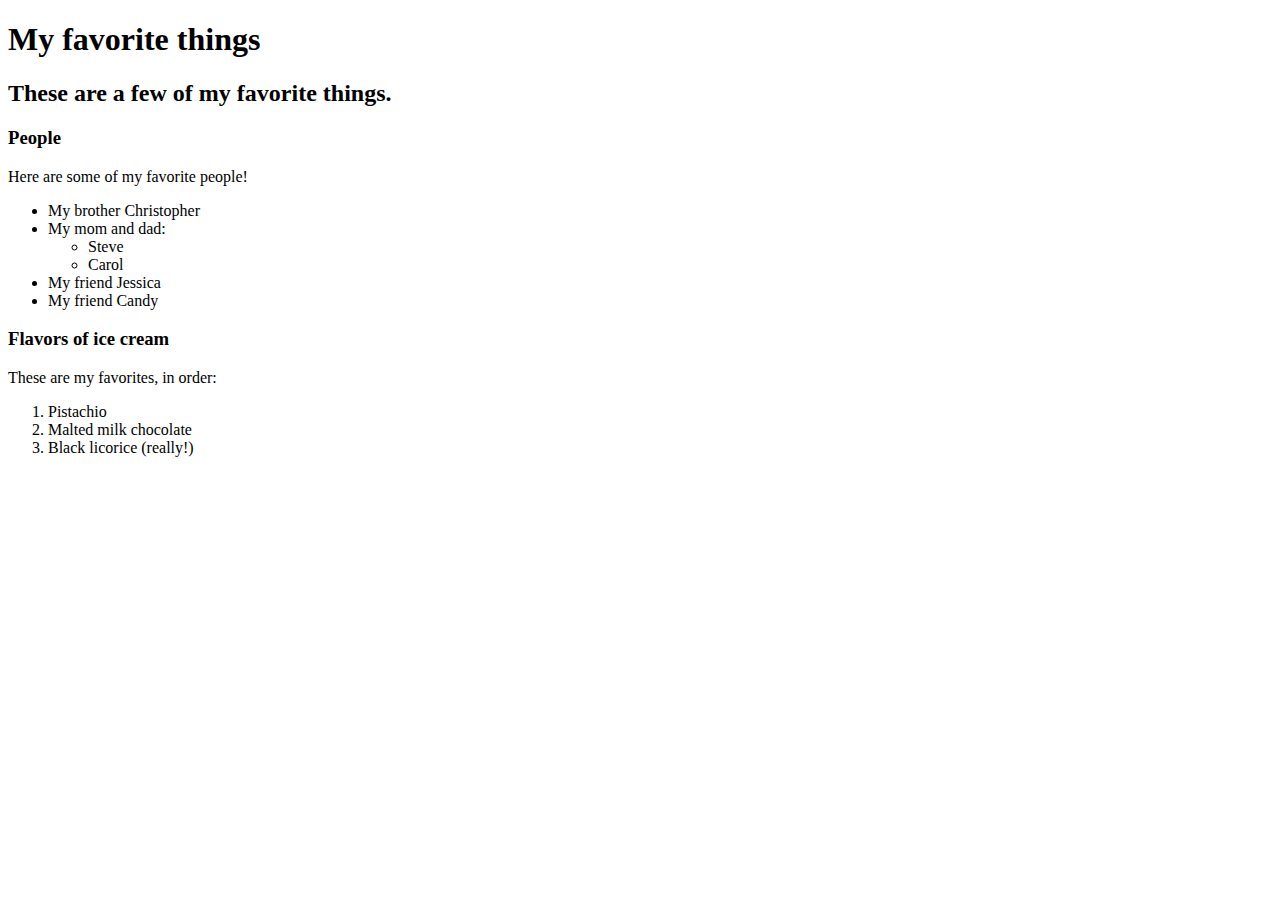
==== favorite-things.html @ eec98efb "add webpage with info on favorite things" ====
<!DOCTYPE html>
<html lang="en-US">
<head>
  <title>Michael's favorite things</title>
</head>
<body>
  <h1>My favorite things</h1>
  <h2>These are a few of my favorite things.</h2>

  <h3>People</h3>
  <p>Here are some of my favorite people!</p>
  <ul>
    <li>My brother Christopher</li>
    <li>My mom and dad:
      <ul>
        <li>Steve</li>
        <li>Carol</li>
      </ul>  
    </li>
    <li>My friend Jessica</li>
    <li>My friend Candy</li>
  </ul>

  <h3>Flavors of ice cream</h3>
  <p>These are my favorites, in order:</p>
    <ol>
      <li>Pistachio</li>
      <li>Malted milk chocolate</li>
      <li>Black licorice (really!)</li>
    </ol>
</body>
</html>
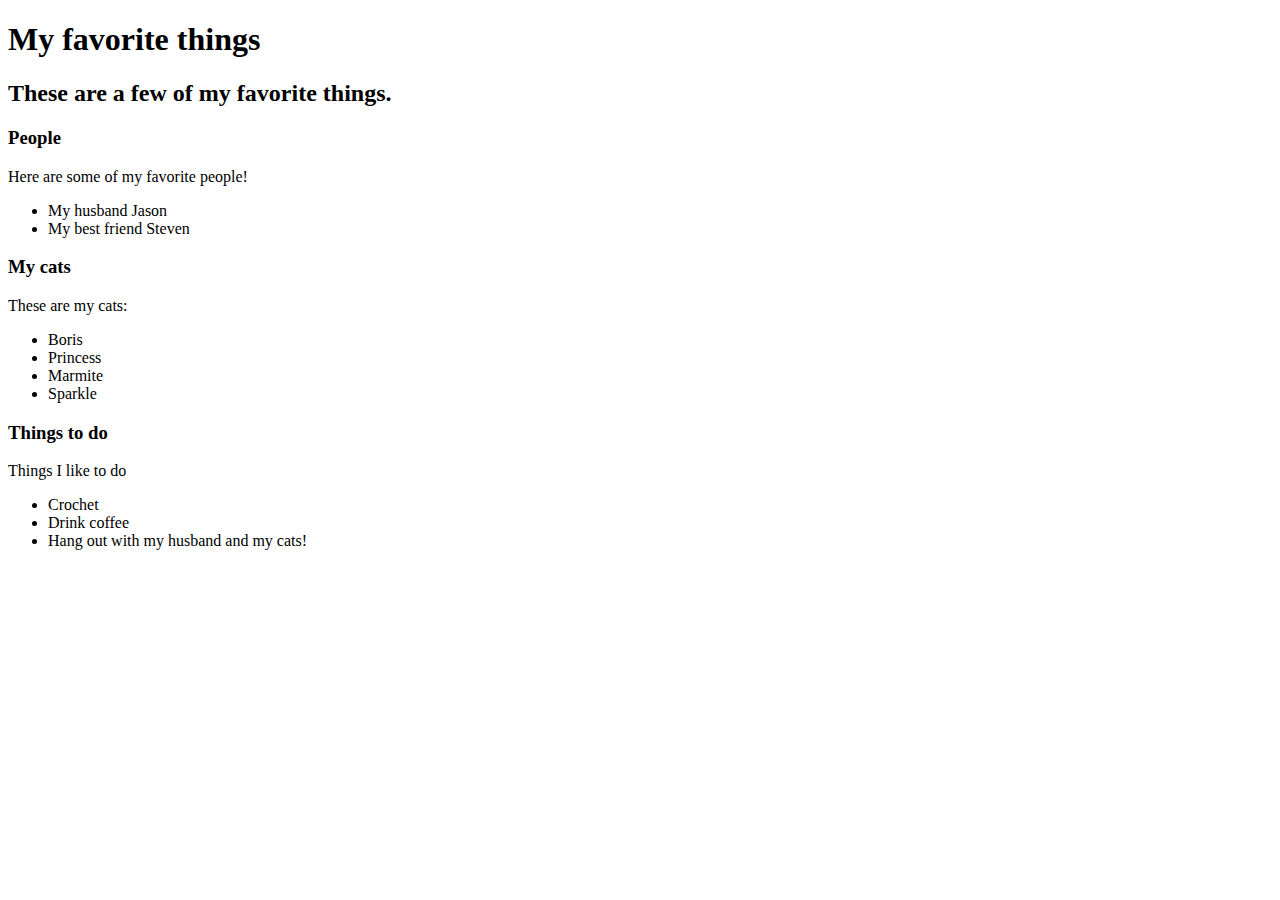
==== commit cda9bbfc: "add webpage with favorite things" ====
--- a/favorite-things.html
+++ b/favorite-things.html
@@ -1,7 +1,7 @@
 <!DOCTYPE html>
 <html lang="en-US">
 <head>
-  <title>Michael's favorite things</title>
+  <title>Kelly's favorite things</title>
 </head>
 <body>
   <h1>My favorite things</h1>
@@ -10,23 +10,25 @@
   <h3>People</h3>
   <p>Here are some of my favorite people!</p>
   <ul>
-    <li>My brother Christopher</li>
-    <li>My mom and dad:
-      <ul>
-        <li>Steve</li>
-        <li>Carol</li>
-      </ul>  
-    </li>
-    <li>My friend Jessica</li>
-    <li>My friend Candy</li>
+    <li>My husband Jason</li>
+    <li>My best friend Steven</li>
   </ul>
 
-  <h3>Flavors of ice cream</h3>
-  <p>These are my favorites, in order:</p>
-    <ol>
-      <li>Pistachio</li>
-      <li>Malted milk chocolate</li>
-      <li>Black licorice (really!)</li>
-    </ol>
+  <h3>My cats</h4>
+  <p>These are my cats:</p>
+    <ul>
+      <li>Boris</li>
+      <li>Princess</li>
+      <li>Marmite</li>
+      <li>Sparkle</li>
+    </ul>
+  <h3>Things to do</h5>
+  <p>Things I like to do</p>
+  <ul>
+    <li>Crochet</li>
+    <li>Drink coffee</li>
+    <li>Hang out with my husband and my cats!</li>
+  </ul>
+
 </body>
 </html>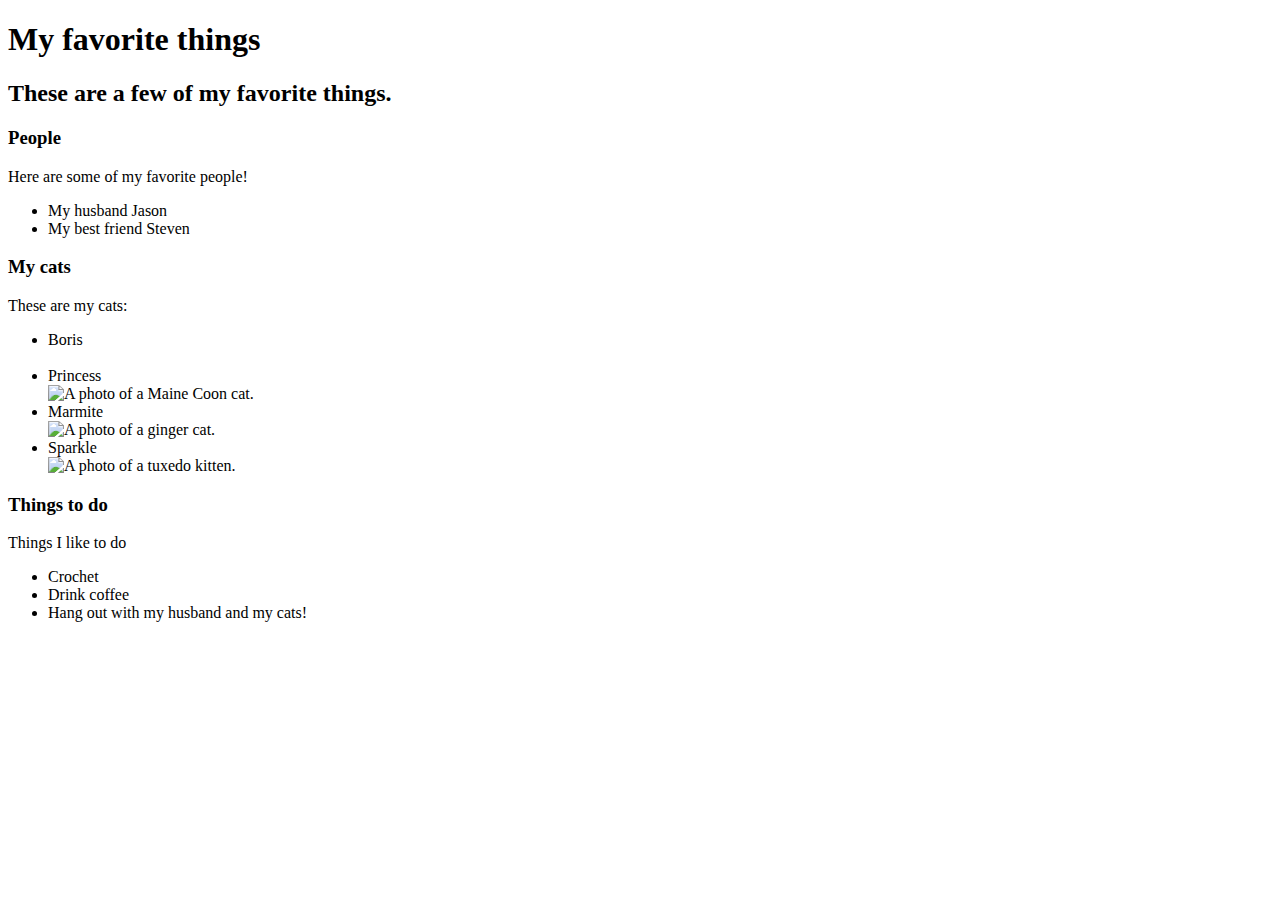
==== commit e731597a: "add images to favorite things" ====
--- a/favorite-things.html
+++ b/favorite-things.html
@@ -18,9 +18,13 @@
   <p>These are my cats:</p>
     <ul>
       <li>Boris</li>
+        <img src="Boris.jpg" alt=""A photo of a tuxedo cat.">
       <li>Princess</li>
+        <img src="Princess.jpg" alt="A photo of a Maine Coon cat.">
       <li>Marmite</li>
+        <img src="Marmite.jpg" alt="A photo of a ginger cat.">
       <li>Sparkle</li>
+        <img src="Sparkle.jpg" alt="A photo of a tuxedo kitten.">
     </ul>
   <h3>Things to do</h5>
   <p>Things I like to do</p>
